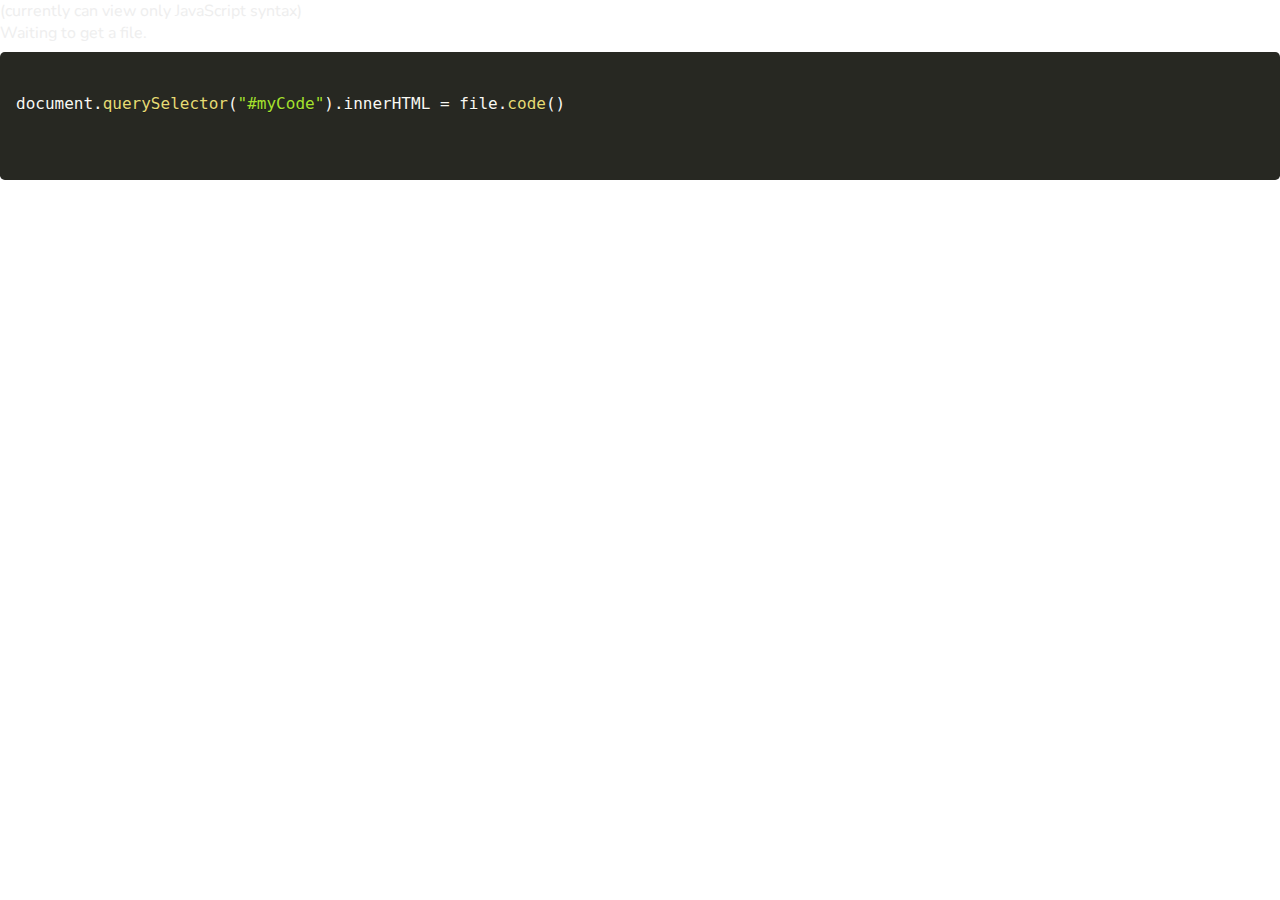
==== src/apps/code-viewer/index.html @ d61608b8 "better app previews and finally nice looking WONOS" ====
<!DOCTYPE html>
<html lang="en">
<head>
	<meta charset="UTF-8">
	<meta name="viewport" content="width=device-width, initial-scale=1.0">
	<title>Code Viewer</title>
	<link rel="stylesheet" href="reset.css">
	<link rel="stylesheet" href="./prism.css">
	<link rel="preconnect" href="https://fonts.googleapis.com">
	<link rel="preconnect" href="https://fonts.gstatic.com" crossorigin>
	<link href="https://fonts.googleapis.com/css2?family=Nunito&display=swap" rel="stylesheet">
</head>
<body>
	<p style = "color:#eee; font-family: nunito;">
	(currently can view only JavaScript syntax) <br>
	Waiting to get a file.
</p>
<pre>
<code class="language-js">
document.querySelector("#myCode").innerHTML = file.code()
</code>
	</pre>

	<script>
		async function s() {
			try {
				codepre = document.querySelector("code")
				codenam = document.querySelector("p")
				let response = await require("files", "file")
				let code = response.file
				codepre.innerHTML = await code.text()
				codenam.innerHTML = response.path
				console.log(response)
				Prism.highlightAll()
			} catch (err) {
				console.trace(err)
				self.close()
			}
		}
		s()
	</script>
	<script src="./prism.js"></script>
</body>
</html>
---- src/apps/code-viewer/prism.css ----
/* PrismJS 1.27.0
https://prismjs.com/download.html#themes=prism-okaidia&languages=[base64] */
code[class*=language-],pre[class*=language-]{color:#f8f8f2;background:0 0;text-shadow:0 1px rgba(0,0,0,.3);font-family:Consolas,Monaco,'Andale Mono','Ubuntu Mono',monospace;font-size:1em;text-align:left;white-space:pre;word-spacing:normal;word-break:normal;word-wrap:normal;line-height:1.5;-moz-tab-size:4;-o-tab-size:4;tab-size:4;-webkit-hyphens:none;-moz-hyphens:none;-ms-hyphens:none;hyphens:none}pre[class*=language-]{padding:1em;margin:.5em 0;overflow:auto;border-radius:.3em}:not(pre)>code[class*=language-],pre[class*=language-]{background:#272822}:not(pre)>code[class*=language-]{padding:.1em;border-radius:.3em;white-space:normal}.token.cdata,.token.comment,.token.doctype,.token.prolog{color:#8292a2}.token.punctuation{color:#f8f8f2}.token.namespace{opacity:.7}.token.constant,.token.deleted,.token.property,.token.symbol,.token.tag{color:#f92672}.token.boolean,.token.number{color:#ae81ff}.token.attr-name,.token.builtin,.token.char,.token.inserted,.token.selector,.token.string{color:#a6e22e}.language-css .token.string,.style .token.string,.token.entity,.token.operator,.token.url,.token.variable{color:#f8f8f2}.token.atrule,.token.attr-value,.token.class-name,.token.function{color:#e6db74}.token.keyword{color:#66d9ef}.token.important,.token.regex{color:#fd971f}.token.bold,.token.important{font-weight:700}.token.italic{font-style:italic}.token.entity{cursor:help}
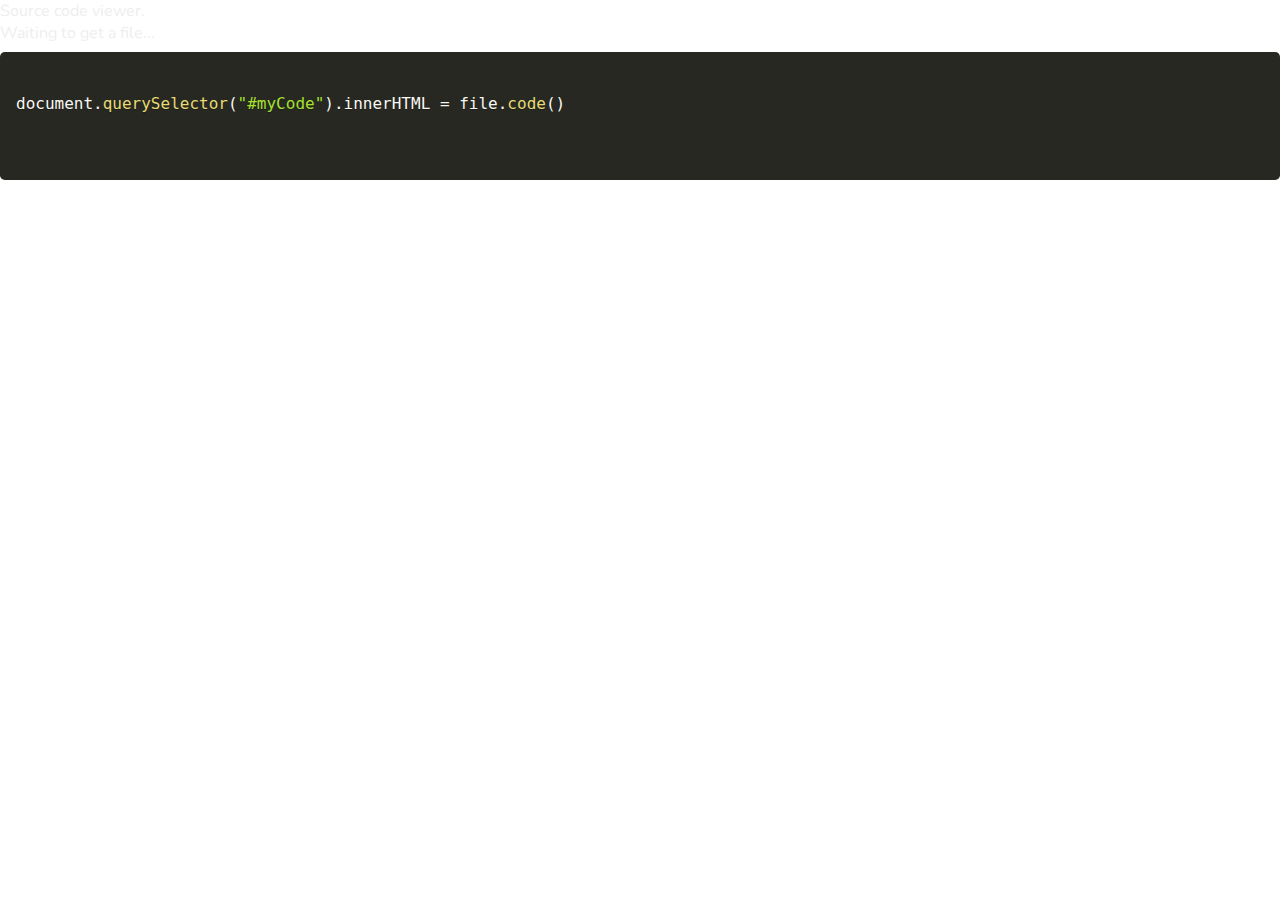
==== commit 5b3a55a7: "code viewer can view most of the file types" ====
--- a/src/apps/code-viewer/index.html
+++ b/src/apps/code-viewer/index.html
@@ -12,8 +12,8 @@
 </head>
 <body>
 	<p style = "color:#eee; font-family: nunito;">
-	(currently can view only JavaScript syntax) <br>
-	Waiting to get a file.
+	Source code viewer. <br>
+	Waiting to get a file...
 </p>
 <pre>
 <code class="language-js">
@@ -29,6 +29,8 @@
 				let response = await require("files", "file")
 				let code = response.file
 				codepre.innerHTML = await code.text()
+				console.log(response.path.split(".").pop())
+				codepre.className = response.path.split(".").pop()
 				codenam.innerHTML = response.path
 				console.log(response)
 				Prism.highlightAll()
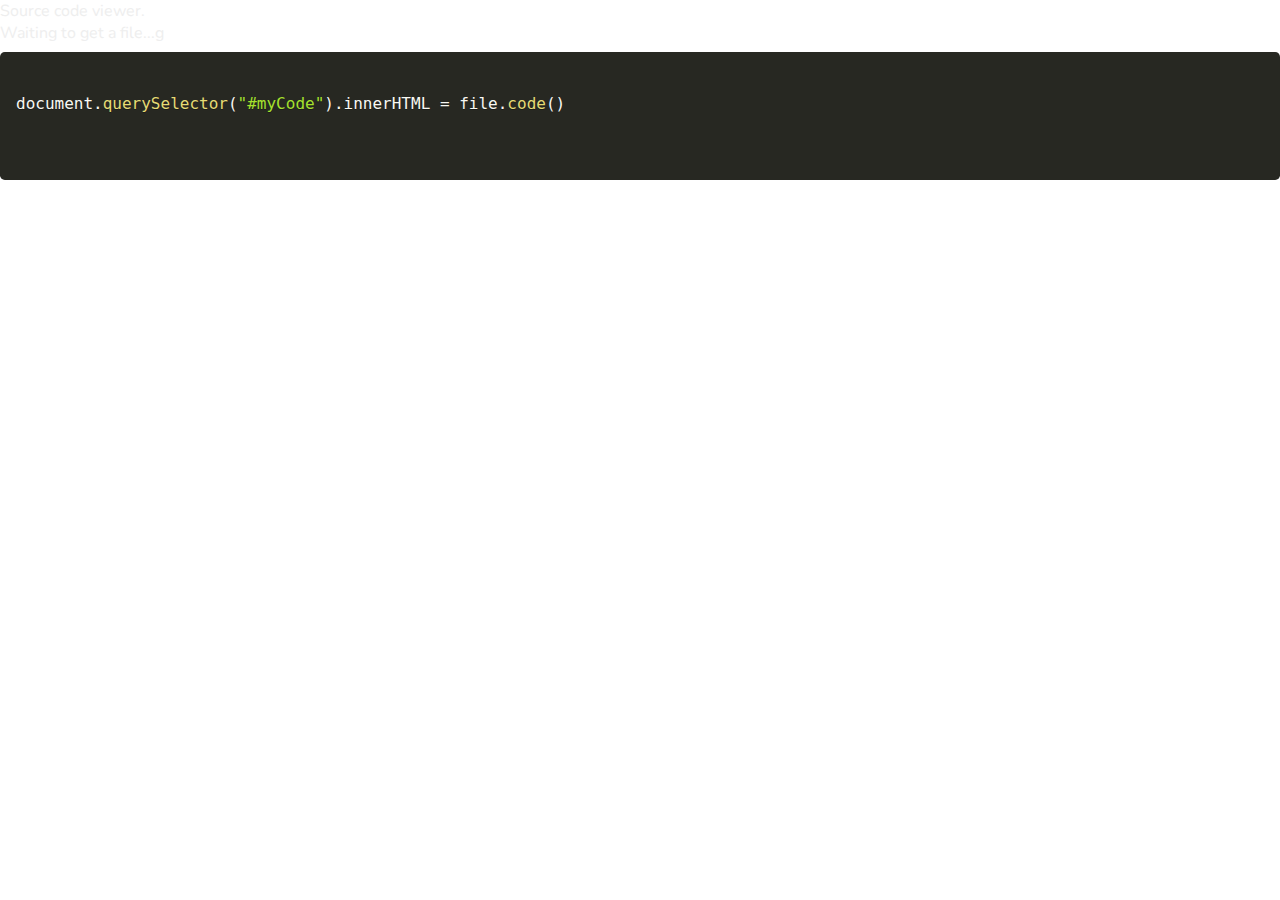
==== commit ea1744c2: "fix code viewer" ====
--- a/src/apps/code-viewer/index.html
+++ b/src/apps/code-viewer/index.html
@@ -13,7 +13,7 @@
 <body>
 	<p style = "color:#eee; font-family: nunito;">
 	Source code viewer. <br>
-	Waiting to get a file...
+	Waiting to get a file...g
 </p>
 <pre>
 <code class="language-js">
@@ -29,8 +29,11 @@
 				let response = await require("files", "file")
 				let code = response.file
 				codepre.innerHTML = await code.text()
-				console.log(response.path.split(".").pop())
-				codepre.className = response.path.split(".").pop()
+				codepre.className = "language-"+response.path.split(".").pop()
+				// codepre.classList.remove("language-js")
+				// codepre.classList.remove(response.path.split(".").pop())
+
+				console.log(codepre.className)
 				codenam.innerHTML = response.path
 				console.log(response)
 				Prism.highlightAll()
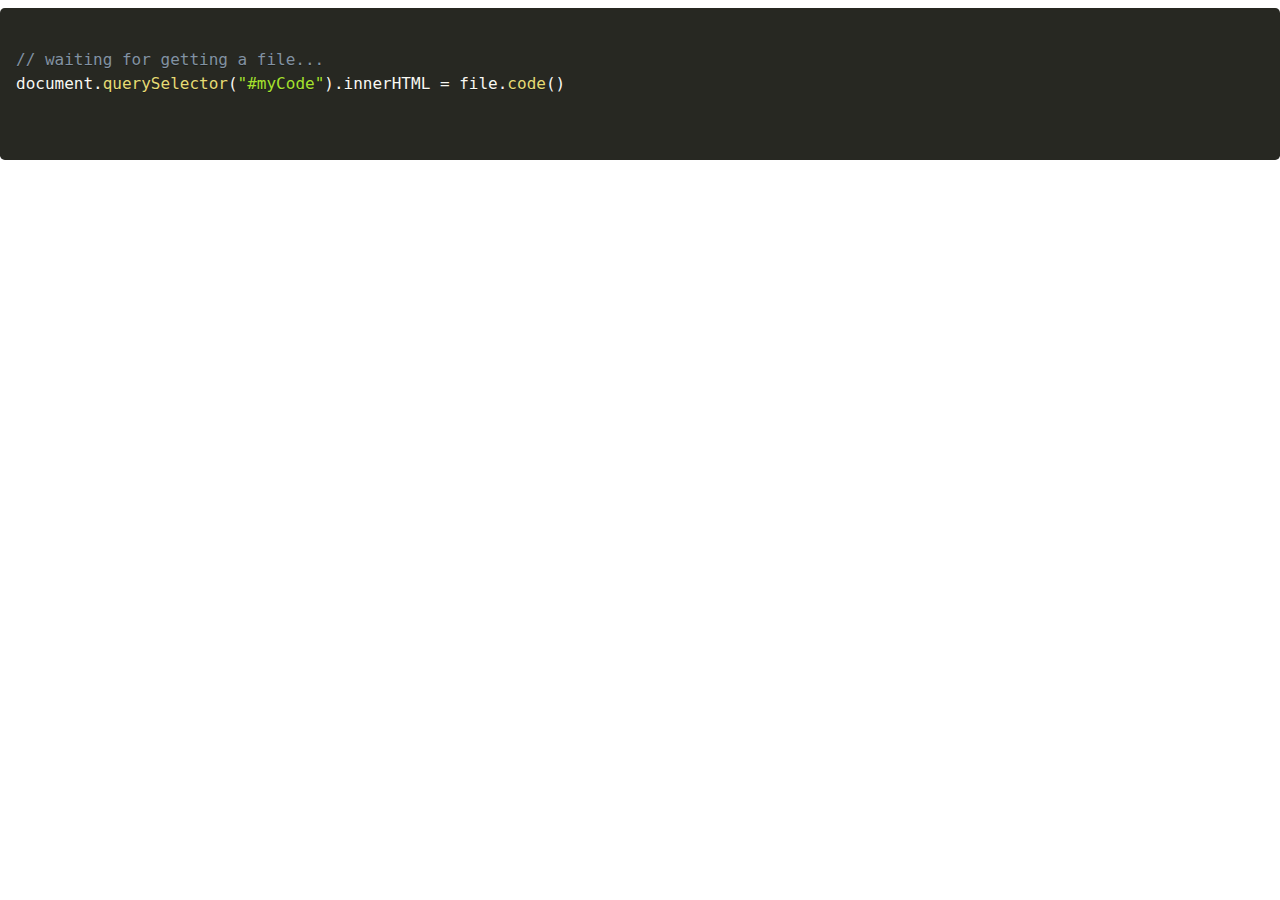
==== commit 734199d4: "code viewer preview text will be the file's name" ====
--- a/src/apps/code-viewer/index.html
+++ b/src/apps/code-viewer/index.html
@@ -11,12 +11,9 @@
 	<link href="https://fonts.googleapis.com/css2?family=Nunito&display=swap" rel="stylesheet">
 </head>
 <body>
-	<p style = "color:#eee; font-family: nunito;">
-	Source code viewer. <br>
-	Waiting to get a file...g
-</p>
 <pre>
 <code class="language-js">
+// waiting for getting a file...
 document.querySelector("#myCode").innerHTML = file.code()
 </code>
 	</pre>
@@ -30,6 +27,8 @@
 				let code = response.file
 				codepre.innerHTML = await code.text()
 				codepre.className = "language-"+response.path.split(".").pop()
+				self.preview.innerHTML = response.path.split("/").pop()
+				self.titleBar.innerHTML = response.path.split("/").pop()
 				// codepre.classList.remove("language-js")
 				// codepre.classList.remove(response.path.split(".").pop())
 
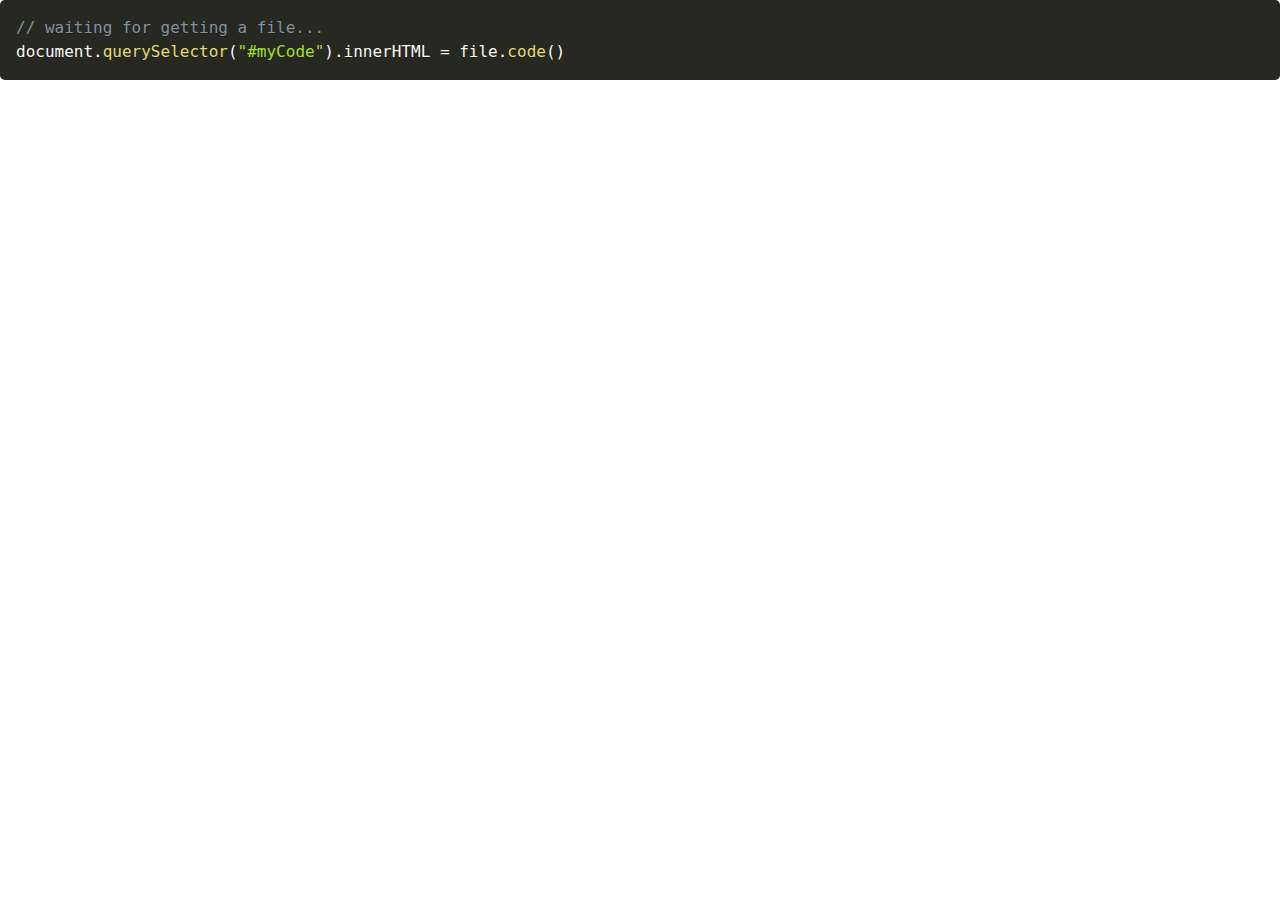
==== commit b4a56cf8: "fix code viewer; window topbar active hide button" ====
--- a/src/apps/code-viewer/index.html
+++ b/src/apps/code-viewer/index.html
@@ -11,29 +11,22 @@
 	<link href="https://fonts.googleapis.com/css2?family=Nunito&display=swap" rel="stylesheet">
 </head>
 <body>
-<pre>
-<code class="language-js">
-// waiting for getting a file...
-document.querySelector("#myCode").innerHTML = file.code()
-</code>
-	</pre>
-
+<pre><code class="language-js">// waiting for getting a file...
+document.querySelector("#myCode").innerHTML = file.code()</code></pre>
 	<script>
 		async function s() {
 			try {
 				codepre = document.querySelector("code")
-				codenam = document.querySelector("p")
 				let response = await require("files", "file")
 				let code = response.file
 				codepre.innerHTML = await code.text()
 				codepre.className = "language-"+response.path.split(".").pop()
+				self.titleBar.innerHTML = response.path
 				self.preview.innerHTML = response.path.split("/").pop()
-				self.titleBar.innerHTML = response.path.split("/").pop()
 				// codepre.classList.remove("language-js")
 				// codepre.classList.remove(response.path.split(".").pop())
 
 				console.log(codepre.className)
-				codenam.innerHTML = response.path
 				console.log(response)
 				Prism.highlightAll()
 			} catch (err) {
@@ -44,5 +37,11 @@
 		s()
 	</script>
 	<script src="./prism.js"></script>
+		<style>
+		pre{
+			margin: 0 !important ;
+		}
+	</style>
+
 </body>
 </html>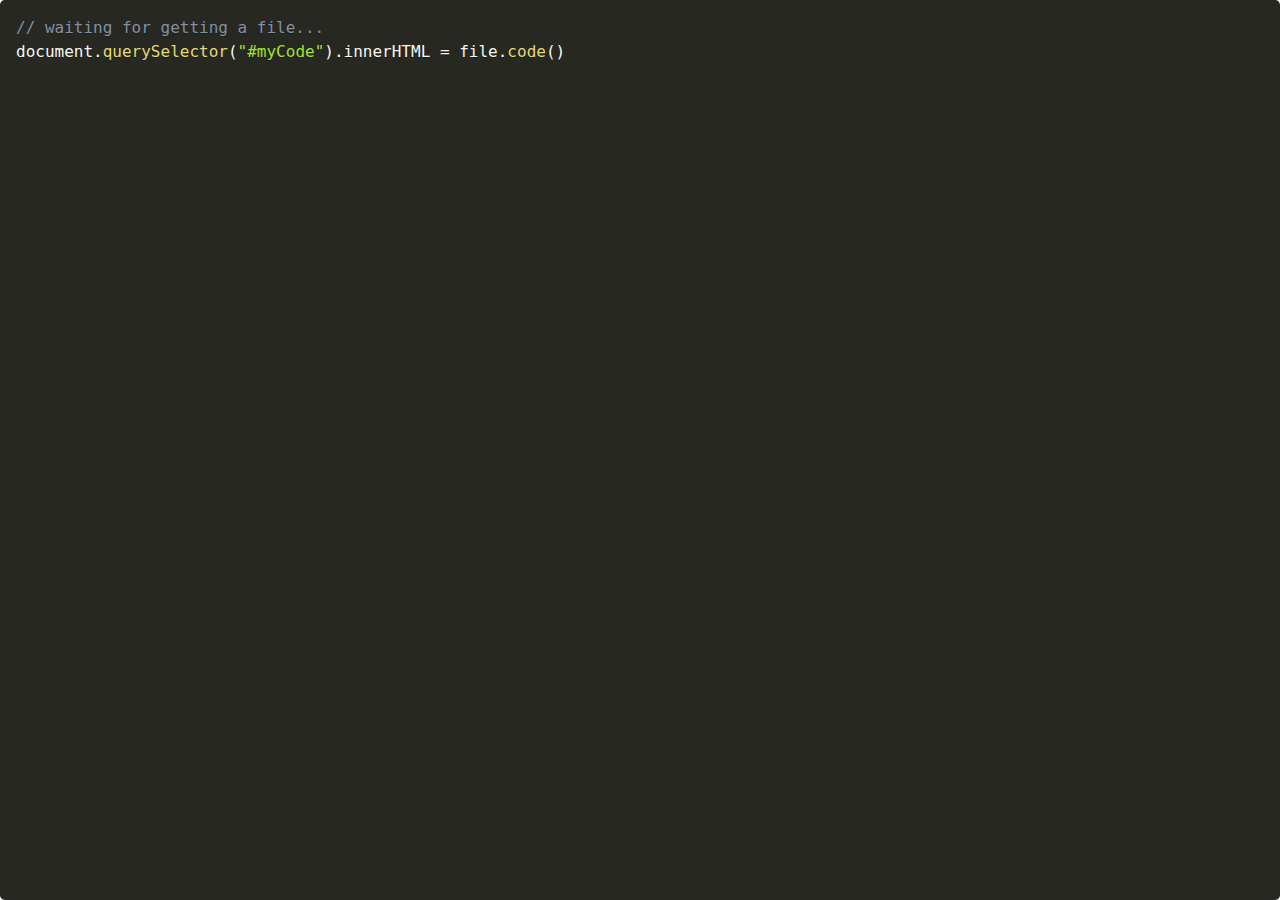
==== commit bcef7f88: "code-viewer style changes" ====
--- a/src/apps/code-viewer/index.html
+++ b/src/apps/code-viewer/index.html
@@ -40,6 +40,7 @@
 		<style>
 		pre{
 			margin: 0 !important ;
+			height: 100vh;
 		}
 	</style>
 
